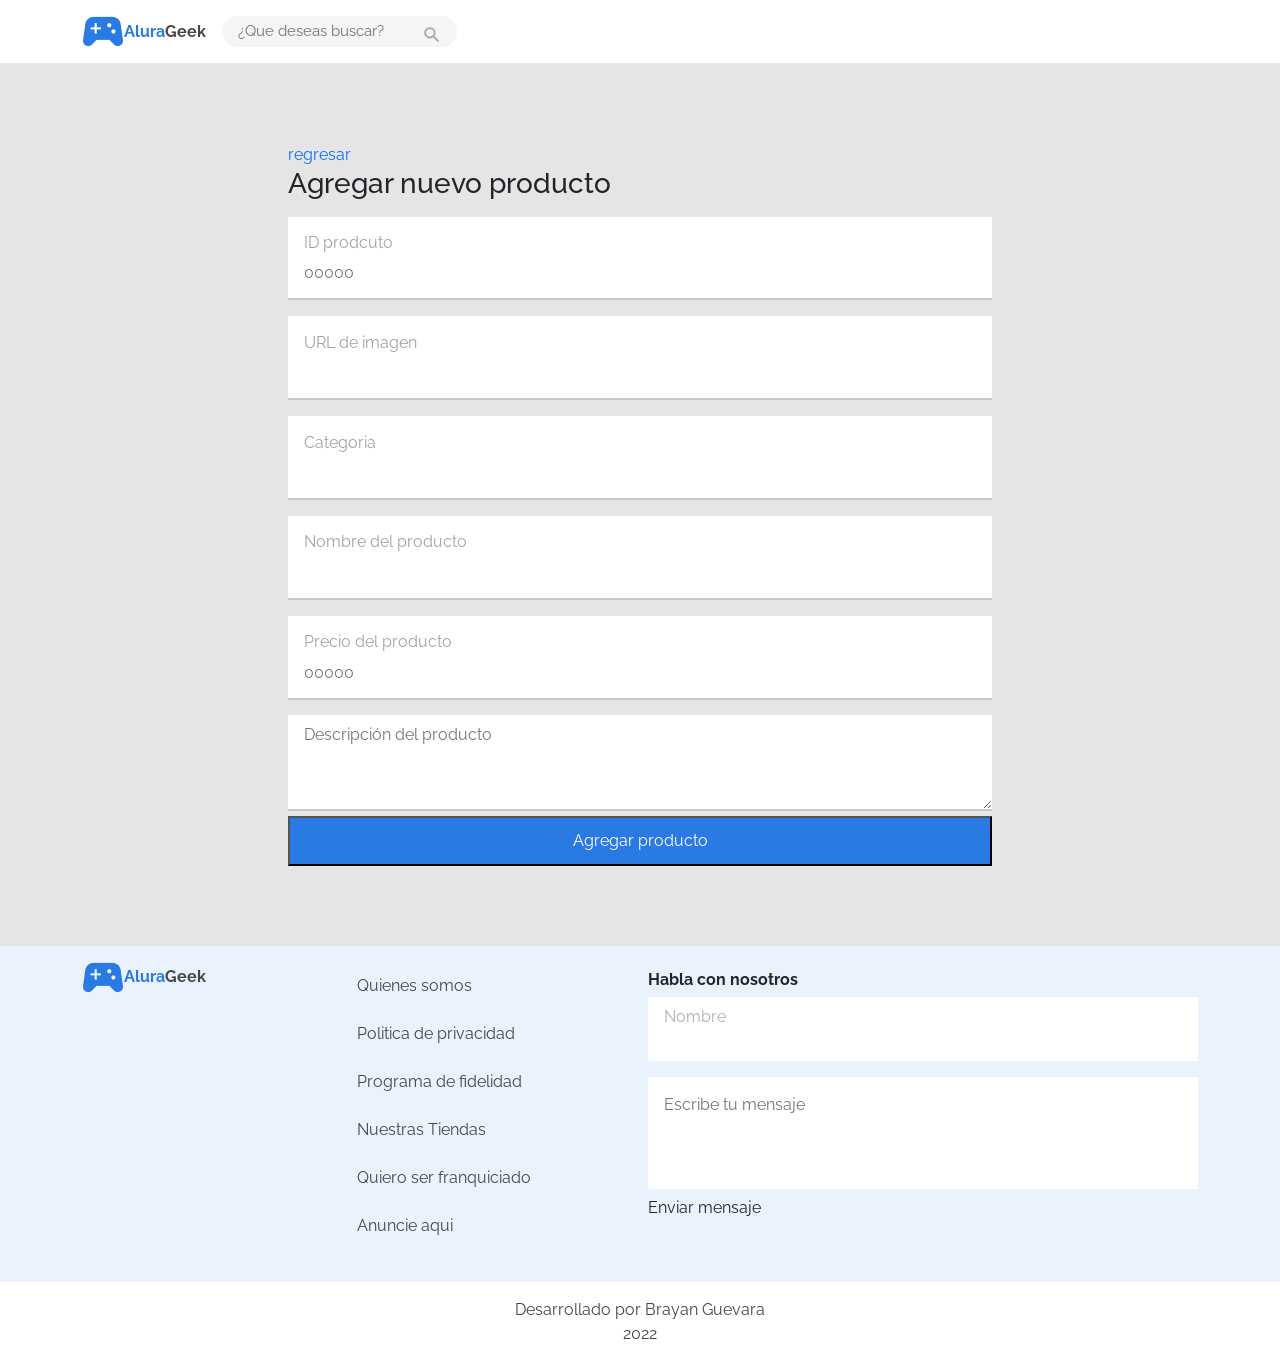
==== agregarProductos.html @ e2d342b1 "tercer comit" ====
<!DOCTYPE html>
<html lang="en">
<head>
    <meta charset="UTF-8">
    <meta http-equiv="X-UA-Compatible" content="IE=edge">
    <meta name="viewport" content="width=device-width, initial-scale=1.0">
    <link href="https://fonts.googleapis.com/css2?family=Montserrat:wght@300;400;700&family=Open+Sans:ital@1&family=PT+Sans:ital@1&family=Raleway:wght@300;500;700&display=swap" rel="stylesheet"> 
    <link rel="stylesheet" href="./CSS/normalize.css">
    <link rel="stylesheet" href="/CSS/base.css">
    <link href="https://cdn.jsdelivr.net/npm/bootstrap@5.2.0/dist/css/bootstrap.min.css" rel="stylesheet" integrity="sha384-gH2yIJqKdNHPEq0n4Mqa/HGKIhSkIHeL5AyhkYV8i59U5AR6csBvApHHNl/vI1Bx" crossorigin="anonymous">
    <link rel="stylesheet" href="./CSS/menu/menu.css">
    <link rel="stylesheet" href="/CSS/base.css">
    <link rel="stylesheet" href="./CSS/productos/productos.css">
    <link rel="stylesheet" href="./CSS/footer/footer.css">
    <link rel="stylesheet" href="./CSS/footer/formulario.css">
    <link rel="stylesheet" href="./CSS/footer/footer-menu.css">
    <link rel="stylesheet" href="./CSS/banner/banner.css">
    <link rel="stylesheet" href="./CSS/PRODUCTOSHTML/btn-productos.css">
    <link rel="stylesheet" href="./CSS/PRODUCTOSHTML/formularioAgregarProductos.css">
    <title>Document</title>
</head>
<header>
    <nav class="contenedor__menu container">
        <div class="menu">
            <a href="/index.html" class="menu__logo">
                <img src="./img/logo.png" alt="">
                <figcaption class="menu__logo__letras"><span>Alura</span>Geek</figcaption>
            </a>
            <div class="menu__shear">
                <input class="menu__shear__input" type="text" name="" id="" placeholder="¿Que deseas buscar?">
                <i class="menu__shear__icon"><img src="./img/iconBuscar.png" alt=""></i>
            </div>
        </div>
    </nav>
</header>
<body>

    <main style="background-color: #E5E5E5;" >
<section class="contenedorPrincipal__AgregarProductos container" >
    <form class="formularioAgregarProductos" action="">
       <a href="./productos.html">regresar</a>
        <h3 class="formularioAgregarProductos__titulo">Agregar nuevo producto</h3>
        <div class="formularioAgregarProductos__input__contenedor">
            <label class="formularioAgregarProductos__input__label" for="id de producto">ID prodcuto</label>
            <input class="formularioAgregarProductos__input" type="number" placeholder="00000" data-agregar-producto-id required>
        </div>
        <div class="formularioAgregarProductos__input__contenedor">
            <label class="formularioAgregarProductos__input__label" for="URL imagen para cargar">URL de imagen</label>
            <input  class="formularioAgregarProductos__input formularioAgregarProductos__input-file" type="text" data-agregar-producto-url-Img required>
        </div>
        <div class="formularioAgregarProductos__input__contenedor">
            <label class="formularioAgregarProductos__input__label" for="nombre categoria">Categoria</label>
            <input class="formularioAgregarProductos__input" type="text" data-agregar-producto-categoria required>
        </div>
        <div class="formularioAgregarProductos__input__contenedor">
            <label class="formularioAgregarProductos__input__label" for="nombre producto">Nombre del producto</label>
            <input class="formularioAgregarProductos__input" type="text" data-agregar-producto-nombre required>
        </div>
        <div class="formularioAgregarProductos__input__contenedor">
            <label class="formularioAgregarProductos__input__label" for="precio de producto">Precio del producto</label>
            <input class="formularioAgregarProductos__input" type="number" placeholder="00000" data-agregar-producto-precio required>

        </div>
        <textarea class="formularioAgregarProductos__input textareaDescripcion" name="" id="descripcionProducto" cols="30" rows="10" placeholder="Descripción del producto" required></textarea>
        <button id="btn_agregarProducto" class="btn__agregarProducto">Agregar producto</button>
    </form>
</section>

    </main>
    <footer>
        <section class="footer">
            <div class="footer__contenedor container">
                <nav class="footer__menu">
                    <a href="/index.html" class="menu__logo">
                        <img src="./img/logo.png" alt="">
                        <figcaption class="menu__logo__letras"><span>Alura</span>Geek</figcaption>
                    </a>
                    <ul class="footer__menu__lista">
                        <li class="footer__menu__link"><a href="">Quienes somos</a></li>
                        <li class="footer__menu__link"><a href="">Politica de privacidad</a></li>
                        <li class="footer__menu__link"><a href="">Programa de fidelidad</a></li>
                        <li class="footer__menu__link"><a href="">Nuestras Tiendas</a></li>
                        <li class="footer__menu__link"><a href="">Quiero ser franquiciado</a></li>
                        <li class="footer__menu__link"><a href="">Anuncie aqui</a></li>
                    </ul>
        
                </nav>
                <form action="" class="formulario">
                    <h3 class="formulario__titulo">Habla con nosotros</h3>
                    <div class="formulario__nombre">
                        <label class="formulario__label" for="">Nombre</label>
                        <input class="formulario__input" type="text" >
                    </div>
                    <div class="formulario__texArea">
                        <textarea class="formulario__input-texArea" name="" id="" cols="30" rows="10" placeholder="Escribe tu mensaje"></textarea>
                    </div>
                    <div aclass="formulario__btn">Enviar mensaje</div>
                </form>
            </div>
        </section>
        <section class="copy">
            <p>Desarrollado por Brayan Guevara<br>2022</p>
        </section>


    </footer>
    <script src="./JS/script.js"></script>
    <script src="./JS/agregarProducto.js"></script>
</body>
</html>
---- CSS/base.css ----
:root{
    --fuente-principal:'Raleway', sans-serif;
}
a{
    text-decoration: none;
    outline: none;
}
a:hover{
   color: #2A7AE4;
}
*{
    margin: 0;
    padding: 0;
    font-family: var(--fuente-principal);
    text-decoration: none;
    list-style: none;
}

body{
    width: 100vw;
}
.contenedorPrincipal{
  width: 70vw;
  margin: 2rem auto;
}
---- CSS/menu/menu.css ----
.contenedor__menu{
    margin: 1rem auto;
    width: 100%;
    display: flex;
    flex-direction: row;
    justify-content: space-between;
}
.menu{
    display: flex;
    gap: 1rem;
}
.menu__logo{
    display: flex;
    align-items: center;
  
}
.menu__logo__letras{
    font-weight: 700;
    font-family:var(--fuente-principal);
    font-style: initial;
    color: #464646;
}
.menu__logo__letras span{
   color: #2A7AE4;
}

/*barra busqueda*/

.menu__shear{
    
    background-color: #F5F5F5;
    border-radius: 25px;
    -webkit-border-radius: 25px;
    -moz-border-radius: 25px;
    -ms-border-radius: 25px;
    -o-border-radius: 25px;
    display:flex;
    justify-content: center;
    align-items: center;
    padding: 0 1rem ;
}
.menu__shear__input{
    font-size: 15px;
    border: none;
    outline: none;
    background-color: transparent;
}
.menu__shear__icon{
    padding-top:5px;
    transform: scale(0.85);
    display: block;
    margin: auto;
    -webkit-transform: scale(0.85);
    -moz-transform: scale(0.85);
    -ms-transform: scale(0.85);
    -o-transform: scale(0.85);
}

/*login*/
.menu__btnLogin{
    background-color: transparent;
    padding: 0.4rem  3rem ;
    color: #2A7AE4;
    border:solid 2px #2A7AE4;
}

@media (max-width:520px) {
    .menu__shear{
        display: none;
    }
}
---- CSS/base.css ----
:root{
    --fuente-principal:'Raleway', sans-serif;
}
a{
    text-decoration: none;
    outline: none;
}
a:hover{
   color: #2A7AE4;
}
*{
    margin: 0;
    padding: 0;
    font-family: var(--fuente-principal);
    text-decoration: none;
    list-style: none;
}

body{
    width: 100vw;
}
.contenedorPrincipal{
  width: 70vw;
  margin: 2rem auto;
}
---- CSS/productos/productos.css ----
.productos__btn__agregarproductos{
    display: flex;
    justify-content: space-between;
}

.productos__contenedor-interno_producto{
    padding:  1rem 0.5rem;
    border: solid 2px #2a7be488;
    border-radius: 1.5rem;
    -webkit-border-radius: 1.5rem;
    -moz-border-radius: 1.5rem;
    -ms-border-radius: 1.5rem;
    -o-border-radius: 1.5rem;
}


.contenedor__bontonComprar{

    margin: auto;
    display: flex;
    justify-content: center;

}
.contenedor__bontonComprar div{
    display: flex;

}
.contenedor__bontonComprar div div input{
    display: flex;
    line-height: 0.5rem;
    align-items: center;
    justify-content: center;
    height: 1.5rem;
    width: 1.5rem;
    background-color: white;
    color: #2A7AE4;
    font-weight: 900;
    font-size: 20px;
    border: solid 1px #2A7AE4;
    border-radius: 3px;
    -webkit-border-radius: 3px;
    -moz-border-radius: 3px;
    -ms-border-radius: 3px;
    -o-border-radius: 3px;
}

.contenedor__bontonComprar div div{
    display: grid;
    flex-direction: column;
    margin:  0 3px;

}


.btn__principal{
    background-color: #2A7AE4;
    color: white;
    padding: 0.7rem 1rem ;
    font-weight: 700;
}
.sumar__compra{
    outline: none;
    text-align: center;
    color: #2A7AE4;
    background-color: transparent;
    width: 5vw;
    padding: 2px;
    border: solid 1px #2A7AE4;
    border-radius: 0.5rem 0 0 0.5rem ;
    -webkit-border-radius: 0.5rem 0 0 0.5rem ;
    -moz-border-radius: 0.5rem 0 0 0.5rem ;
    -ms-border-radius: 0.5rem 0 0 0.5rem ;
    -o-border-radius: 0.5rem 0 0 0.5rem ;
}
.sumar__compra[type=number] { -moz-appearance:textfield; }
.btn__compra{
    background-color: #2A7AE4;
    padding: 5px;
    border: none;
    color: white;
    font-size: 11px;
    font-weight: 700;
    border-radius:  0 0.5rem  0.5rem  0;
    -webkit-border-radius:  0 0.5rem  0.5rem  0;
    -moz-border-radius:  0 0.5rem  0.5rem  0;
    -ms-border-radius:  0 0.5rem  0.5rem  0;
    -o-border-radius:  0 0.5rem  0.5rem  0;
}
.item__img__id{
 color: red;   
}

.productos__contenedor-interno{

    padding: 0;
    margin: auto;
    display: grid;
    grid-template-columns: repeat(2,1fr);
    gap: 1rem;
}
.item{
    display: flex;
    flex-direction: column;
    margin: 0;
}
.item__img{   
    margin: auto;
    width:35vw;
    padding: 3px;
}

.contenedor__descripcion{
    margin: auto;
    display: flex;
    flex-direction: column;
    padding: 5%;

}
.item__contenedor-Descripcion{
    height: 6rem;
    
}

.item__img__descripcion{
    font-size: 15px;
    color: #2A7AE4;
}

.item__img__precio{
    margin: 0;
    text-align: center;
    color: #2A7AE4;
    font-size: 1.5rem;
    font-weight: 700;
}

@media (min-width:550px) {
    .productos__contenedor-interno{
        display: grid;
        grid-template-columns:repeat(3,1fr);
    }
    .item__img{
        width: 8rem;
    }
    
    
}
@media (min-width:760px) {
    .productos__contenedor-interno{
        display: grid;
        grid-template-columns: repeat(3,1fr);
    }

}
@media (min-width:1000px) {
    .productos__contenedor-interno{
        display: grid;
        grid-template-columns: repeat(5,1fr);
    }
    .contenedor__descripcion{
      margin: 0 0.5rem;
    }
}
@media (min-width:1600px) {
    .productos__contenedor-interno{
        display: grid;
        grid-template-columns: repeat(6,1fr);
    }
    .sumar__compra{
    
        width: 2.5vw;
    }
    .contenedor__descripcion{
        margin: 0 0.6rem;
      }
      .item__img{
        width: 10rem;
    }
    
}
@media (max-width:560px) {
    .sumar__compra{
        width: 9vw;
    }
}


/*-----------------medu Editar
*/
.contenedor__editar{
    padding: 5px;
    height: 2.5rem;
    display: flex;
    justify-content: center;
}
.contenedor__editar button{
    margin: 2px;
    padding: 3px;
    display: flex;
    align-items: center;
}
---- CSS/footer/footer.css ----
.footer{
    background-color:#EAF2FD;
    padding: 1rem;
}
.footer__contenedor{
    display: grid;
    grid-template-columns: 1fr 1fr;
    gap: 1rem;

}
.footer__menu{
    display: flex;
    align-items: flex-start;
    justify-content: space-between;
}
.copy{
    font-size: 16px;
    text-align: center;
    color: #464646;
    margin: 1rem;
}
@media (max-width:500px) {
    .footer__contenedor{
        grid-template-columns: 1fr;
        text-align: center;
    
    }
    .footer__contenedor{
        display: flex;
        flex-direction: column;
        align-items: center;
    }
}
---- CSS/footer/formulario.css ----
.formulario{
    width: 100%;
    display: flex;
    flex-direction: column;
    
    flex-basis: 2;

}
.formulario__titulo{
    font-size: 16px;
    font-weight: 700;
    margin: 0.5rem 0;
}
.formulario__nombre{
    background-color: white;
    display: flex;
    flex-direction: column;
    padding: 0.5rem 1rem ;
}
.formulario__label{
    color: #a2a2a2d8;
}
.formulario__input{
    border: none;
    outline: none;
}
.formulario__texArea{

}
.formulario__input-texArea{
    color: #999898;
    width: 100%;
    height: 7rem;
    margin-top:1rem ;
    border: none;
    outline: none;
    resize: none;
    padding: 1rem;
}
.formulario__btn{
    width: 10rem;
    margin-top: 1rem;
    background-color: #2A7AE4;
    border: none;
    height: 40px;
    padding: 0 1rem;
    color: white;
}
---- CSS/footer/footer-menu.css ----
.footer__menu{
    display: grid;
    grid-template-columns: 1fr 1fr;

}
.footer__menu__lista{
    padding: 0;
    display: flex;
    flex-direction: column;
    justify-content: space-between;    
}
.footer__menu__link{
    width: max-content;
}
.footer__menu__link a{
    text-decoration: none;
    width: max-content;
    font-family: var(--fuente-principal);
    line-height: 3rem;
    font-size: 16px;
    color: #464646;
}
@media (max-width:800px) {
    .footer__menu{
        grid-template-columns: 1fr;
    }
    .footer__menu__link a{
        line-height: 2.5rem;
    }
    .menu__logo{
        justify-content: center;
    }
    .footer__menu__lista{
        align-items: center;
    }
}
@media (min-width:600px) {
    .footer__menu{
        grid-template-columns: 1fr 1fr;

    }

}
---- CSS/banner/banner.css ----
.banner{
    height: 20rem;
    background-image: url(/img/banner1.jpg);
    background-size: cover;
    background-repeat: no-repeat;
    background-position: center;
    display: flex;
    flex-direction: column;
    justify-content: end;
    padding-bottom: 2rem;

}

.banner__titulo,.banner__informacion{
    color: white;
    font-weight: 700;
}
.banner__titulo{
    font-size: 52px;
}
.banner__informacion{
    font-size: 26px;
}
.banner__link{

    font-size: 16px;
    text-decoration: none;
    color: white;
    padding: 1rem;
    background-color: #2A7AE4;
    width: 129px;
    height: 51px;
}

@media (max-width:390px) {
    .banner{
        height: 192px;
    }
    .banner__titulo{
        font-size: 22px;
    }
    .banner__informacion{
        font-size: 11px;
    }
    .banner__link{
        font-size: 14px;
        width: 86px;
        height: 40px;
        padding: 0.5rem;
    }
}
---- CSS/PRODUCTOSHTML/btn-productos.css ----
.btnProductos{
    width: max-content;
    background-color: #2A7AE4;
    color: white;
    padding:  0.5rem 1rem;
}
.btnProductos:hover{

    color: white;

}
---- CSS/PRODUCTOSHTML/formularioAgregarProductos.css ----
.contenedorPrincipal__AgregarProductos{
    padding: 5rem 1rem;
}
.formularioAgregarProductos,.formularioAgregarProductos__input__contenedor{
    display: flex;
    flex-direction: column;
    margin: auto;
    max-width: 704px;
    background-color: w;
}
.formularioAgregarProductos__input__contenedor{
    background-color: white;
    margin: 0.5rem 0;
    padding: 0.5rem 1rem;
    border-bottom: solid 2px #C8C8C8;

}
.formularioAgregarProductos__input__label{
    padding: 0.4rem 0;
    color: #A2A2A2;
}
.textareaDescripcion{

}
.formularioAgregarProductos__input-file{
    background-color: white;
}
.formularioAgregarProductos__input{
    margin-bottom: 5px;
    border: none;
    outline: none;
    width: 100%;
}
.formularioAgregarProductos__input:focus{
    border-bottom: solid 1px #2A7AE4;
}
.textareaDescripcion,.textareaDescripcion:focus{
    margin-top: 7px;
    padding: 0.5rem 1rem;
    border-bottom: solid 2px #C8C8C8;
    height: 6rem
}
.btn__agregarProducto{
    background: #2A7AE4;
    color: white;
    padding: 0.7rem;
}
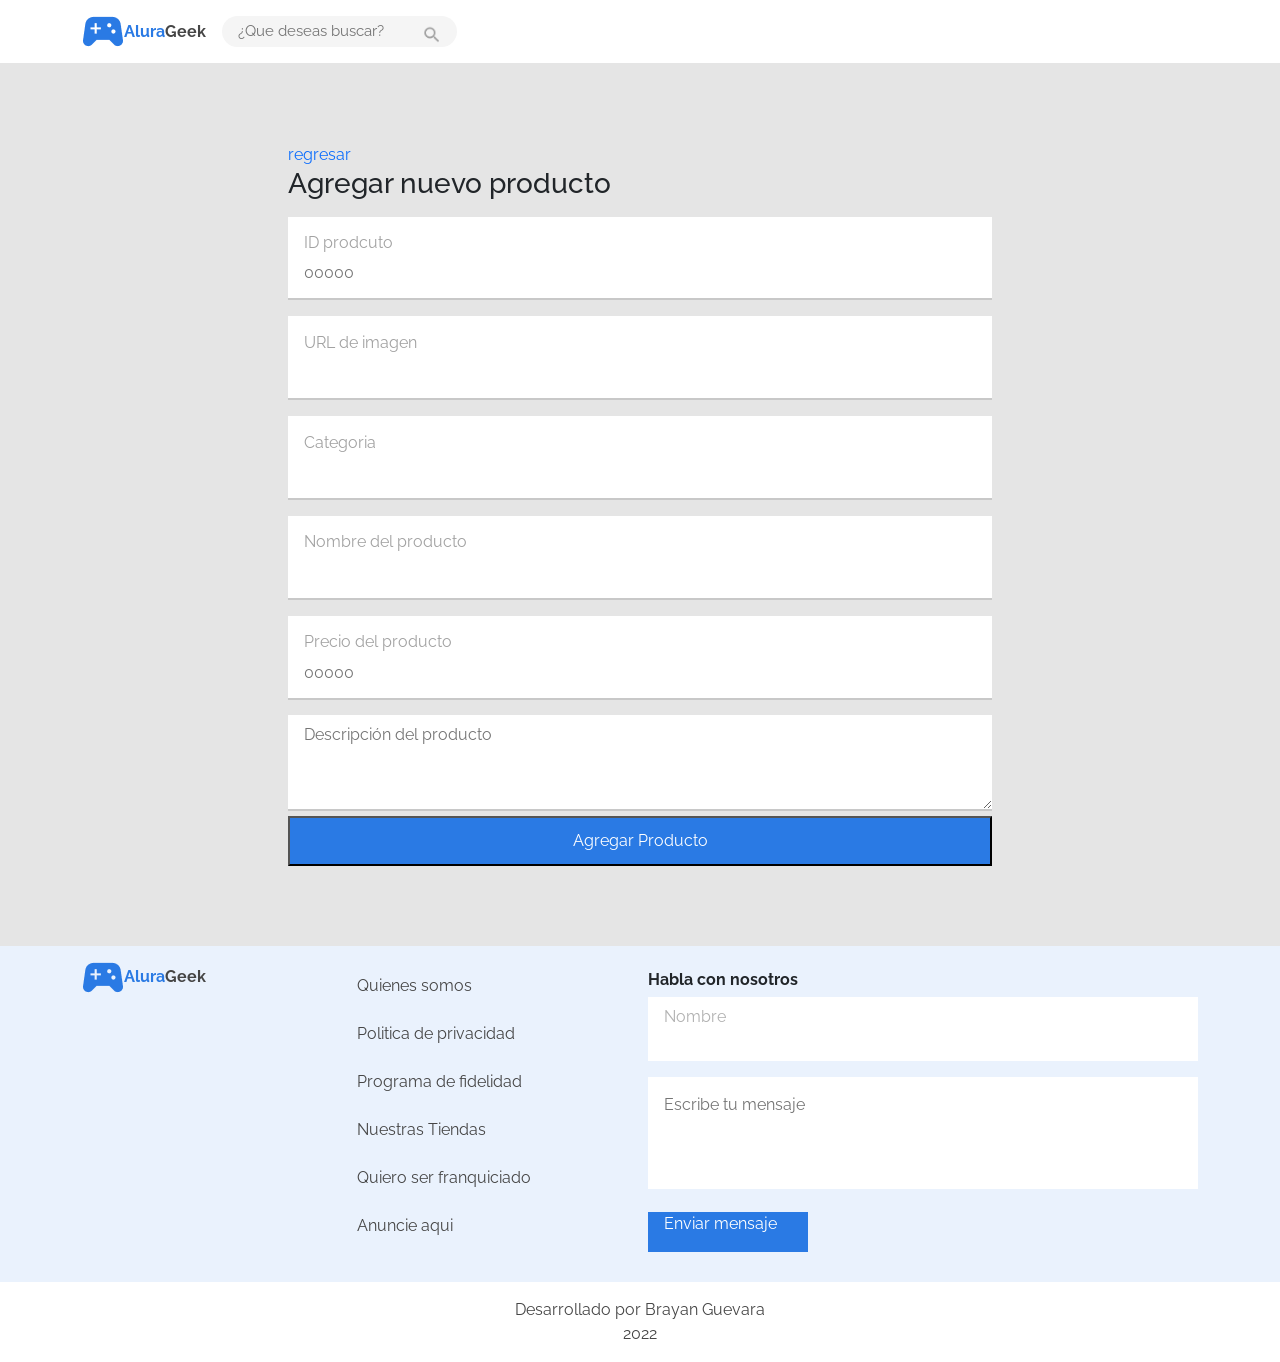
==== commit 03141ae3: "agregar productos eliminar y moedificar" ====
--- a/agregarProductos.html
+++ b/agregarProductos.html
@@ -42,7 +42,7 @@
         <h3 class="formularioAgregarProductos__titulo">Agregar nuevo producto</h3>
         <div class="formularioAgregarProductos__input__contenedor">
             <label class="formularioAgregarProductos__input__label" for="id de producto">ID prodcuto</label>
-            <input class="formularioAgregarProductos__input" type="number" placeholder="00000" data-agregar-producto-id required>
+            <input  maxlength="10" class="formularioAgregarProductos__input" type="tel" placeholder="00000" data-agregar-producto-id required>
         </div>
         <div class="formularioAgregarProductos__input__contenedor">
             <label class="formularioAgregarProductos__input__label" for="URL imagen para cargar">URL de imagen</label>
@@ -50,19 +50,23 @@
         </div>
         <div class="formularioAgregarProductos__input__contenedor">
             <label class="formularioAgregarProductos__input__label" for="nombre categoria">Categoria</label>
-            <input class="formularioAgregarProductos__input" type="text" data-agregar-producto-categoria required>
+            <input maxlength="20" class="formularioAgregarProductos__input" type="text" data-agregar-producto-categoria required>
         </div>
         <div class="formularioAgregarProductos__input__contenedor">
             <label class="formularioAgregarProductos__input__label" for="nombre producto">Nombre del producto</label>
-            <input class="formularioAgregarProductos__input" type="text" data-agregar-producto-nombre required>
+            <input maxlength="30" class="formularioAgregarProductos__input" type="text" data-agregar-producto-nombre required>
         </div>
         <div class="formularioAgregarProductos__input__contenedor">
             <label class="formularioAgregarProductos__input__label" for="precio de producto">Precio del producto</label>
-            <input class="formularioAgregarProductos__input" type="number" placeholder="00000" data-agregar-producto-precio required>
+            <input class="formularioAgregarProductos__input" type="tel" placeholder="00000" data-agregar-producto-precio required>
 
         </div>
-        <textarea class="formularioAgregarProductos__input textareaDescripcion" name="" id="descripcionProducto" cols="30" rows="10" placeholder="Descripción del producto" required></textarea>
-        <button id="btn_agregarProducto" class="btn__agregarProducto">Agregar producto</button>
+        <textarea maxlength="70" class="formularioAgregarProductos__input textareaDescripcion" name="" id="descripcionProducto" cols="30" rows="10" placeholder="Descripción del producto" required></textarea>
+        
+       <button  id="btn_agregarProducto" class="btn__agregarProducto" type="submit" >Agregar Producto </button>
+       
+        <!-- <input id="btn_agregarProducto" class="btn__agregarProducto" type="submit" value="Agregar producto">
+     -->
     </form>
 </section>
 
@@ -94,7 +98,7 @@
                     <div class="formulario__texArea">
                         <textarea class="formulario__input-texArea" name="" id="" cols="30" rows="10" placeholder="Escribe tu mensaje"></textarea>
                     </div>
-                    <div aclass="formulario__btn">Enviar mensaje</div>
+                    <div class="formulario__btn">Enviar mensaje</div>
                 </form>
             </div>
         </section>
@@ -105,6 +109,7 @@
 
     </footer>
     <script src="./JS/script.js"></script>
-    <script src="./JS/agregarProducto.js"></script>
+    <script src="./JS/agregarProducto.js" type="module"></script>
+    <script src="./JS/buscador.js" type="module"></script>
 </body>
 </html>
